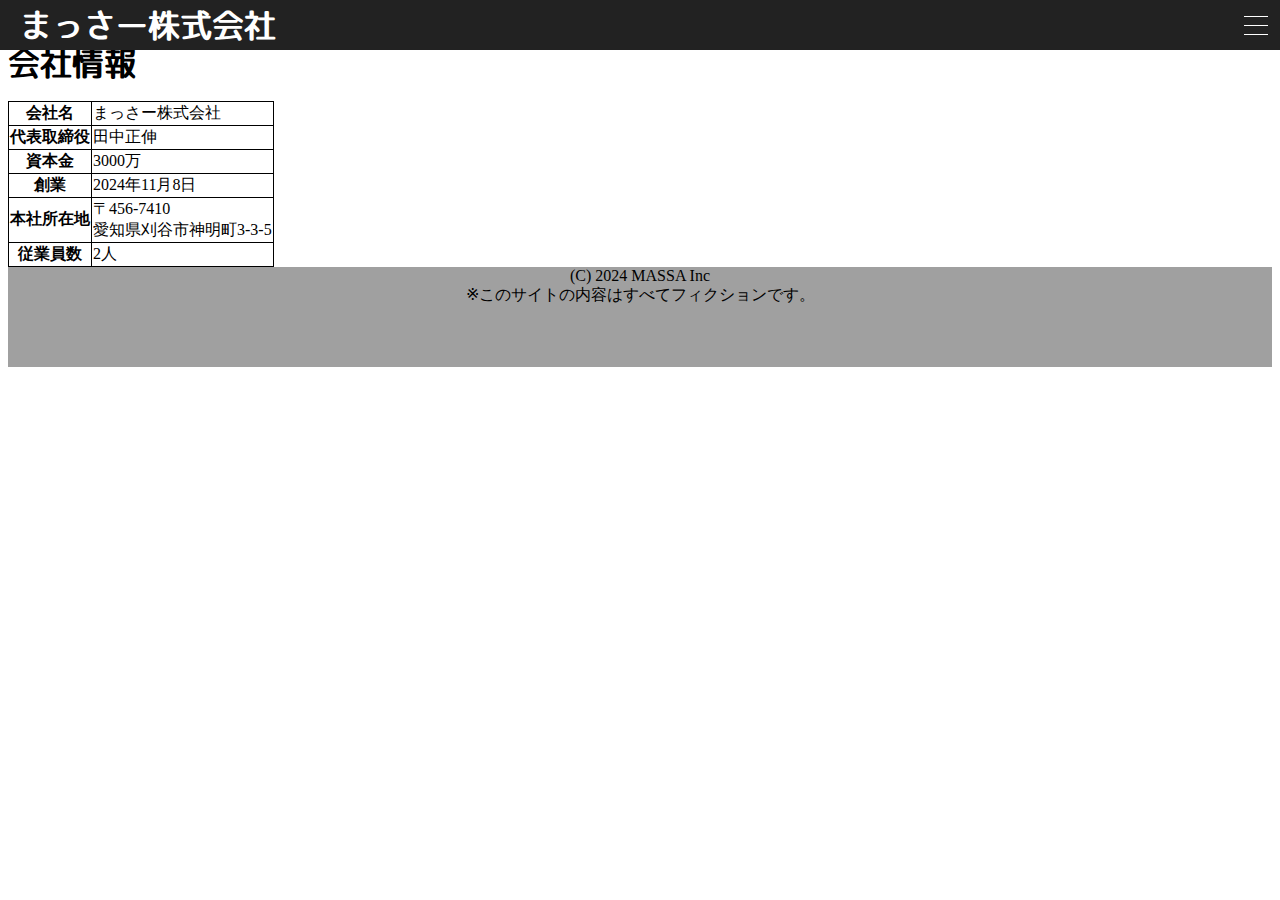
==== kaisya.htm @ 0888dce2 "Update kaisya.htm" ====
<!DOCTYPE html>
<html>
  <head>
            <meta charset="UTF-8">
    <meta name="viewport" content="width=device-width, initial-scale=1.0">
    <title>まっさー株式会社</title>
    <link rel="stylesheet" href="style.css" type="text/css">
    <link rel="stylesheet" href="https://koruri.chillout.chat/koruri.css" />
</head>
<body>
<header class="p-header" id="js-header">
  <div class="p-header__inner">
    <h1 class="p-header__title p-header-title">
      <a href="">
        まっさー株式会社
      </a>
    </h1>

    <nav class="p-header__nav nav" id="js-nav">
      <ul class="p-header__nav-items">
        <li class="p-header__nav-item"><a href="/">ホーム</a></li>
        <li class="p-header__nav-item"><a href="/kaisya.htm">会社情報</a></li>
         <li class="p-header__nav-item"><a href="/syouhin.htm">商品・サービス</a></li>
        <li class="p-header__nav-item"><a href="https://github.com/kouta0202Jp/massa-/">ソースコード</a></li>
      </ul>
    </nav>

    <button class="p-header__hamburger hamburger" id="js-hamburger">
      <span></span>
      <span></span>
      <span></span>
    </button>
  </div>
</header><br>
  <style>
  .8 {
    font-family: "Koruri", sans-serif;
  }
    </style>
<h1 class="8">会社情報</h1>
<style>
  th,td {
    border: solid 1px;              /* 枠線指定 */
}

table {
    border-collapse:  collapse;     /* セルの線を重ねる */
}
</style>
  <table border="1">
<tr>
<th>会社名</th>
<td>まっさー株式会社</td>
</tr>
<tr>
<th>代表取締役</th>
<td>田中正伸</td>
</tr>
<tr>
<th>資本金</th>
<td>3000万</td>
</tr>
<tr>
<th>創業</th>
<td>2024年11月8日</td>
</tr>
<tr>
<th>本社所在地</th>
<td>〒456-7410<br>愛知県刈谷市神明町3-3-5</td>
</tr>
<tr>
<th>従業員数</th>
<td>2人</td>
</tr>
</table>
  <footer>
    (C) 2024 MASSA Inc<br>
    ※このサイトの内容はすべてフィクションです。
  </footer>
<div class="p-header__nav-box-mask" id="js-mask"></div>
</body>
<script src="https://cdn.jsdelivr.net/npm/jquery@3.6.4/dist/jquery.min.js"></script>
<script src="iine.js"></script>
</html>
---- style.css ----
*,
*::before,
*::after {
  box-sizing: border-box;
}
@font-face {
  font-family: '1';
  src: url(ロゴたいぷゴシック.otf) format("opentype");
}

.p-header {
  width: 100%;
  height: 50px;
  position: fixed;
  top: 0;
  left: 0;
  right: 0;
  z-index: 999;
  background: #222222;
   animation: load 2s 1s ease-out forwards;
}

.p-header__inner {
  padding: 0 20px;
  display: flex;
  align-items: center;
  justify-content: space-between;
  height: inherit;
  position: relative;
}

.p-header__title {
  z-index: 997;
}

.p-header__title a {
  text-decoration: none;
  color: #FFFFFF;
}

.p-header__nav {
  position: absolute;
  right: 0;
  top: 0;
  width: 75%;
  height: 100vh;
  transform: translateX(100%);
  background-color: #1e73be;
  transition: ease .4s;
  z-index: 999;
}


.p-header__nav-items {
  padding-top: 200px;
  list-style:none
}

.p-header__nav-item {
  margin-right: auto;
  margin-left: auto;
  text-align: center;
}

.p-header__nav-item a {
  color: #FFFFFF;
  display: inline-block;
  text-align: center;
  margin-bottom: 24px;
  font-weight: bold;
  font-size: 16px;
  text-decoration: none;
}

.p-header__nav-item:last-child a {
  margin-bottom: 0;
}

.p-header__hamburger {
  width: 24px;
}

.hamburger {
  background-color: transparent;
  border-color: transparent;
  z-index: 9999;
  cursor: pointer;
}

.hamburger span {
  width: 24px;
  height: 1px;
  background-color: #FFFFFF;
  position: relative;
  transition: ease .4s;
  display: block;
}

.hamburger span:nth-child(1) {
  top: 0;
}

.hamburger span:nth-child(2) {
  margin: 8px 0;
}


.hamburger span:nth-child(3) {
  top: 0;
}

.p-header__nav.active {
  transform: translateX(0);
}

.hamburger.active span:nth-child(1) {
  top: 5px;
  transform: rotate(45deg);
}


.hamburger.active span:nth-child(2) {
  opacity: 0;
}


.hamburger.active span:nth-child(3) {
  top: -13px;
  transform: rotate(-45deg);
}
h1,h2,p,a,li {
  font-family: '1';
}
footer {
  text-align: center;
  bottom: 0;
  left: 0;
  width: 100%;
  height: 100px;
  background: #a0a0a0;
}
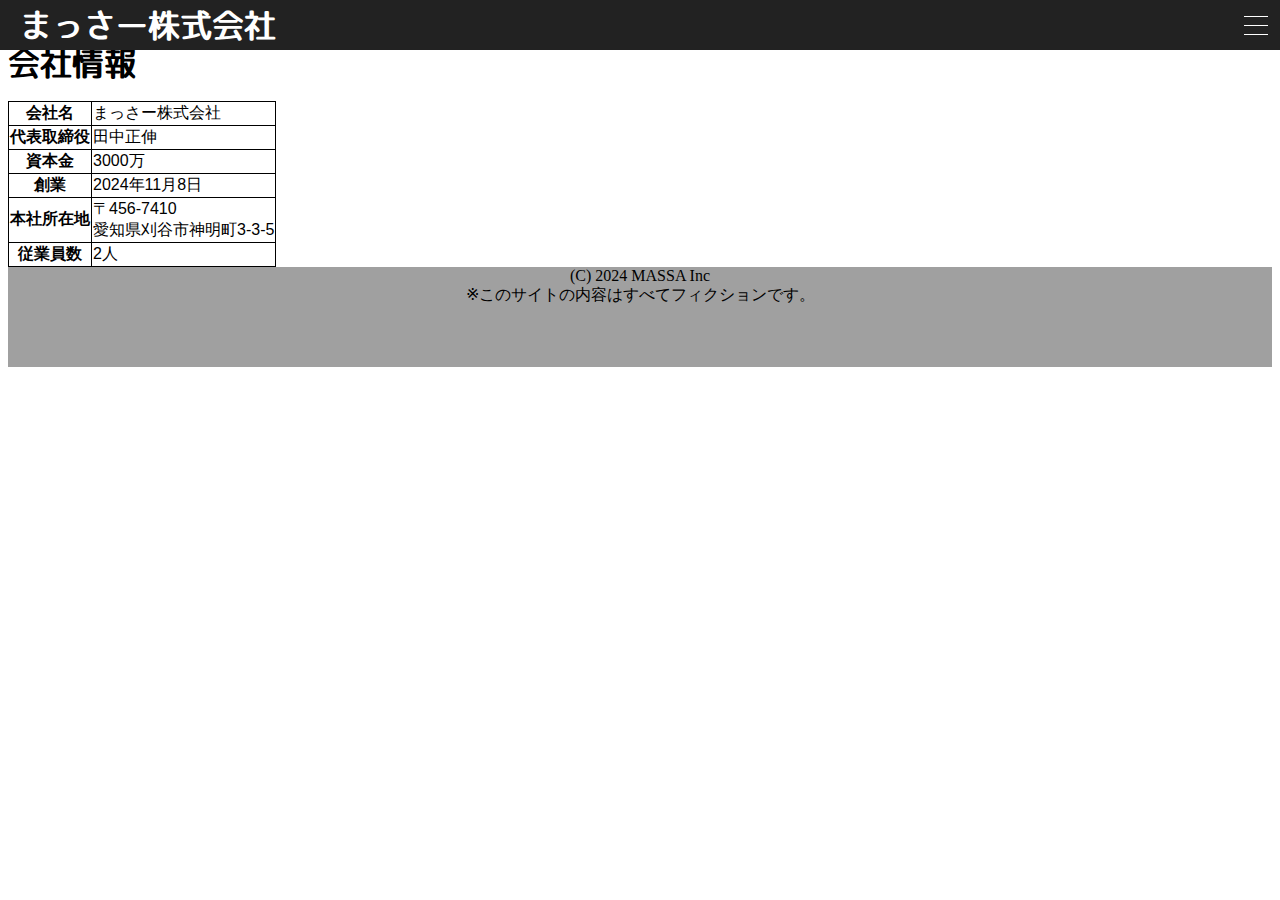
==== commit a4f841bf: "Update kaisya.htm" ====
--- a/kaisya.htm
+++ b/kaisya.htm
@@ -40,7 +40,8 @@
 <h1 class="8">会社情報</h1>
 <style>
   th,td {
-    border: solid 1px;              /* 枠線指定 */
+    border: solid 1px;
+    font-family: "Koruri", sans-serif;
 }
 
 table {
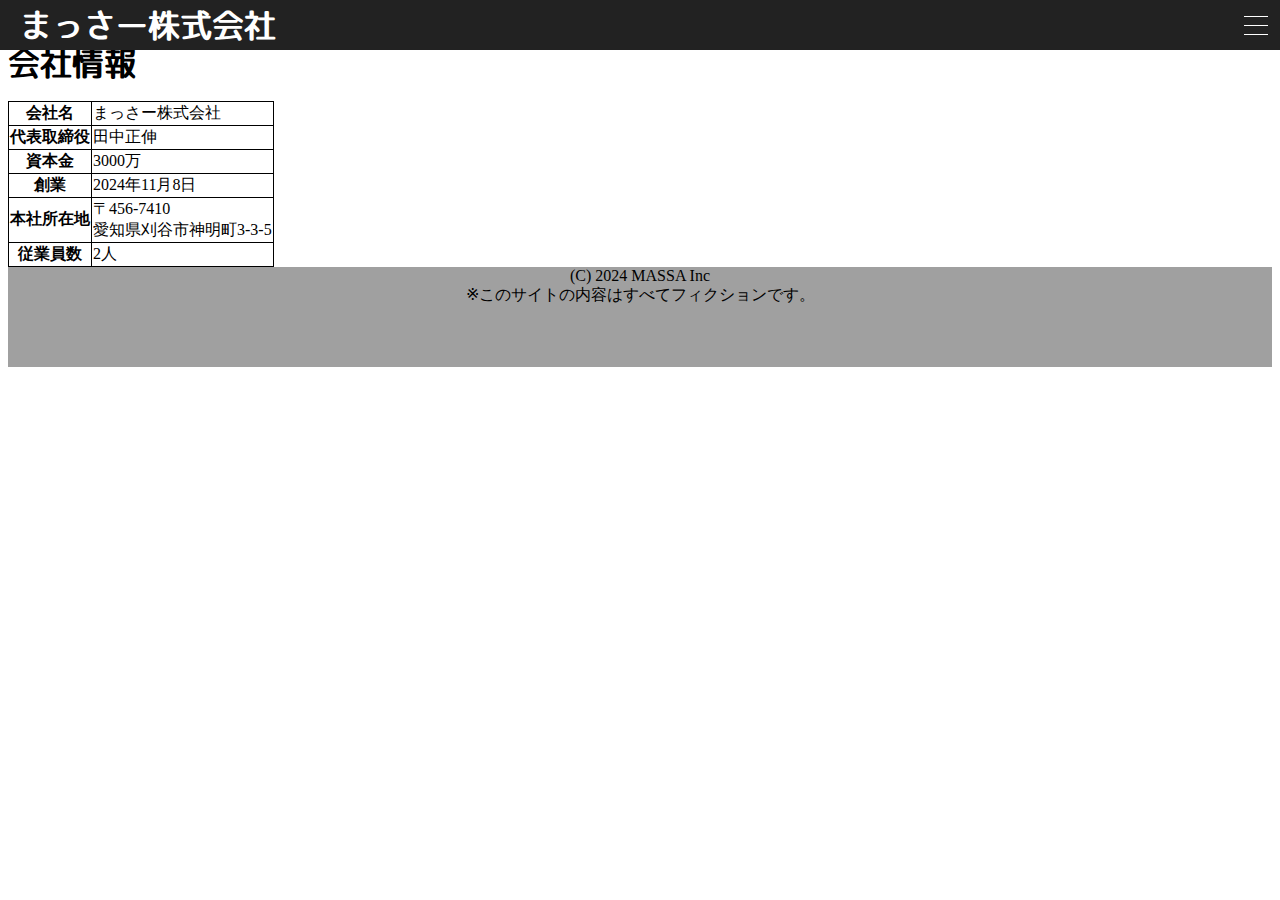
==== commit 3ce97e8b: "Update kaisya.htm" ====
--- a/kaisya.htm
+++ b/kaisya.htm
@@ -32,16 +32,11 @@
     </button>
   </div>
 </header><br>
-  <style>
-  .8 {
-    font-family: "Koruri", sans-serif;
-  }
-    </style>
-<h1 class="8">会社情報</h1>
+
+<h1>会社情報</h1>
 <style>
   th,td {
     border: solid 1px;
-    font-family: "Koruri", sans-serif;
 }
 
 table {
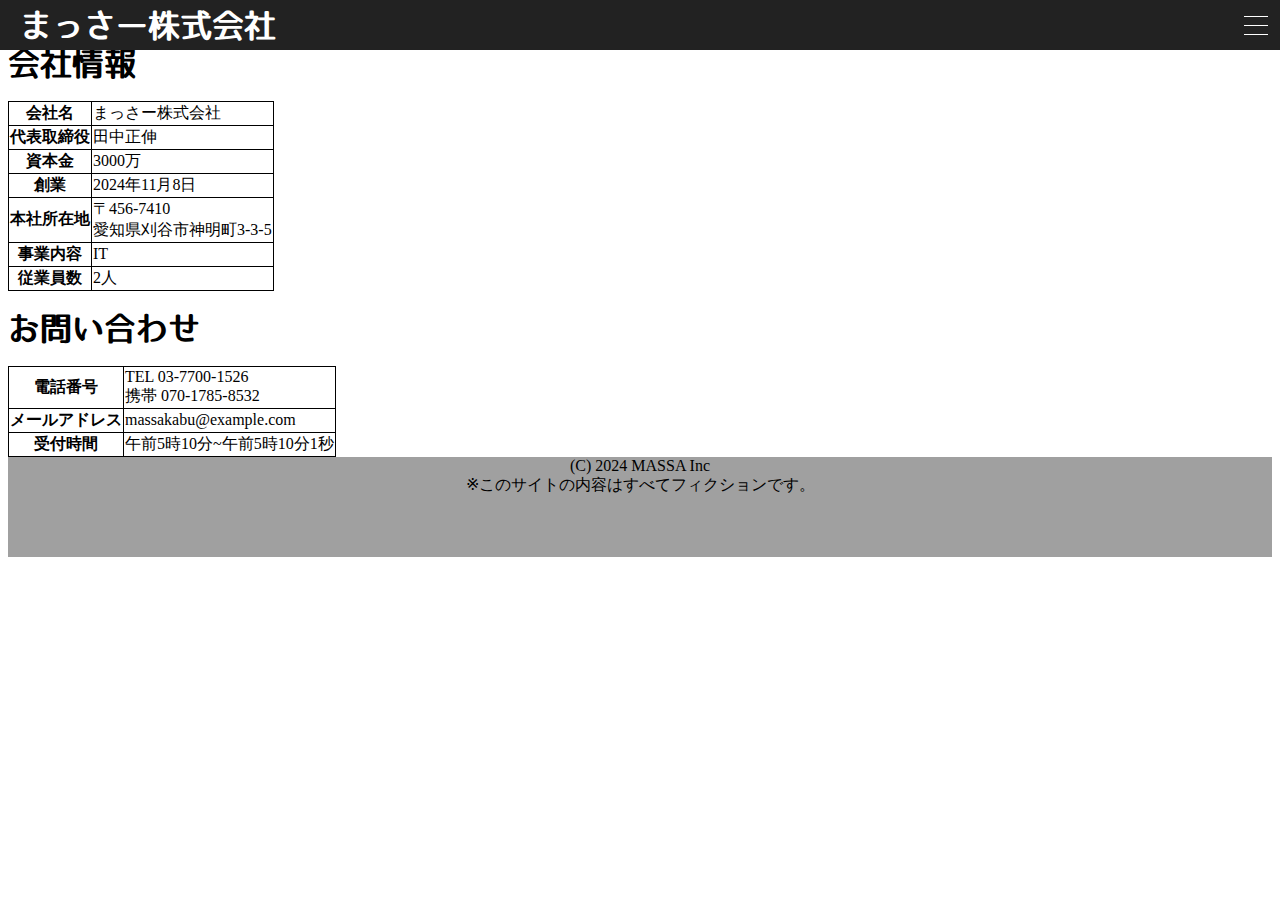
==== commit ed7d6401: "Update kaisya.htm" ====
--- a/kaisya.htm
+++ b/kaisya.htm
@@ -65,10 +65,29 @@
 <td>〒456-7410<br>愛知県刈谷市神明町3-3-5</td>
 </tr>
 <tr>
+<th>事業内容</th>
+<td>IT</td>
+</tr>
+<tr>
 <th>従業員数</th>
 <td>2人</td>
 </tr>
 </table>
+<h1>お問い合わせ</h1>
+  <table border="1">
+<tr>
+<th>電話番号</th>
+<td>TEL 03-7700-1526<br>携帯 070-1785-8532</td>
+</tr>
+<tr>
+<th>メールアドレス</th>
+<td>massakabu@example.com</td>
+</tr>
+<tr>
+<th>受付時間</th>
+<td>午前5時10分~午前5時10分1秒</td>
+</tr>
+  </table>
   <footer>
     (C) 2024 MASSA Inc<br>
     ※このサイトの内容はすべてフィクションです。
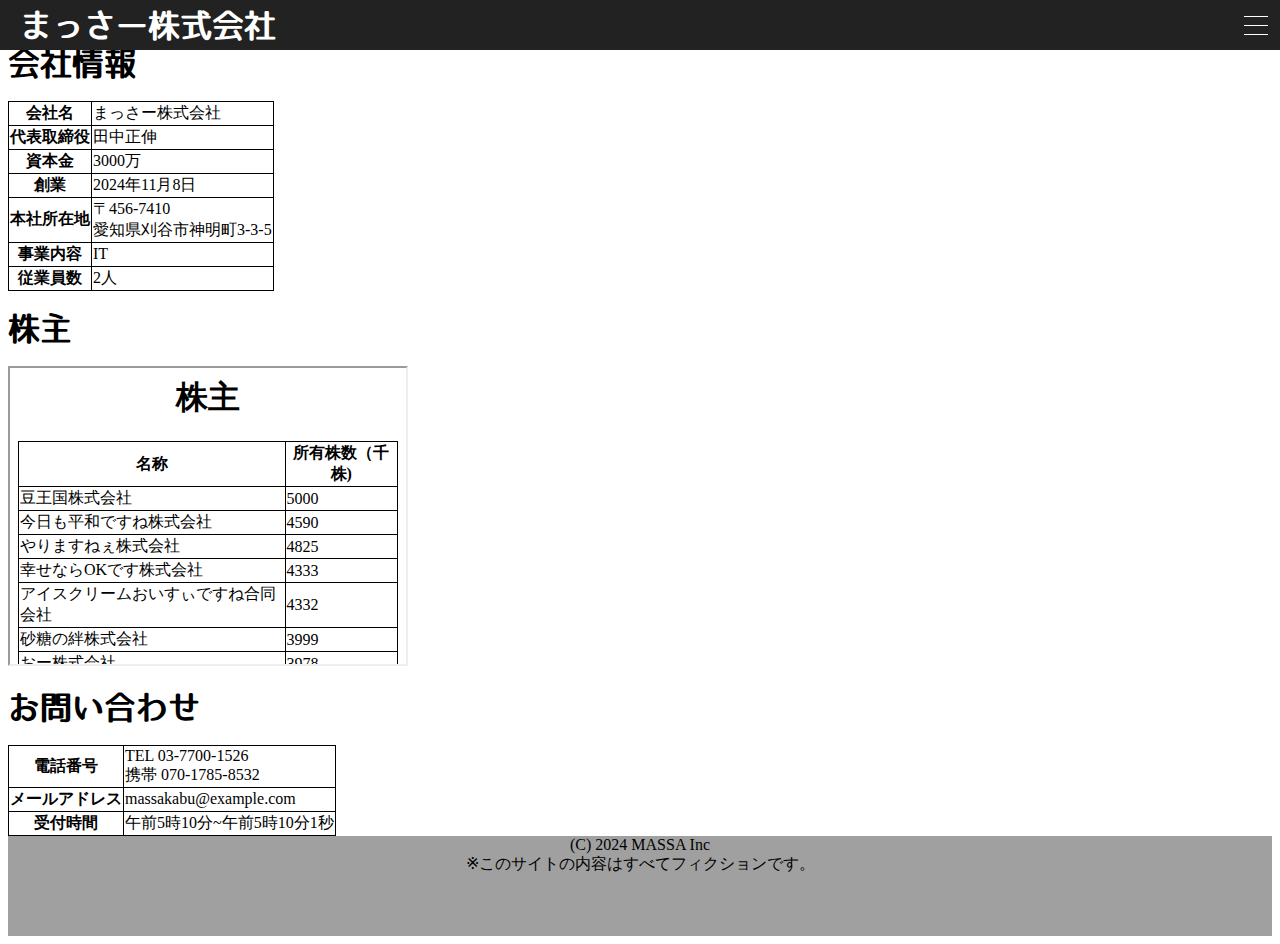
==== commit aedac246: "Update kaisya.htm" ====
--- a/kaisya.htm
+++ b/kaisya.htm
@@ -73,6 +73,8 @@
 <td>2人</td>
 </tr>
 </table>
+<h1>株主</h1>
+  <iframe src="/k/kabu.htm" width="400" height="300"></iframe>
 <h1>お問い合わせ</h1>
   <table border="1">
 <tr>
